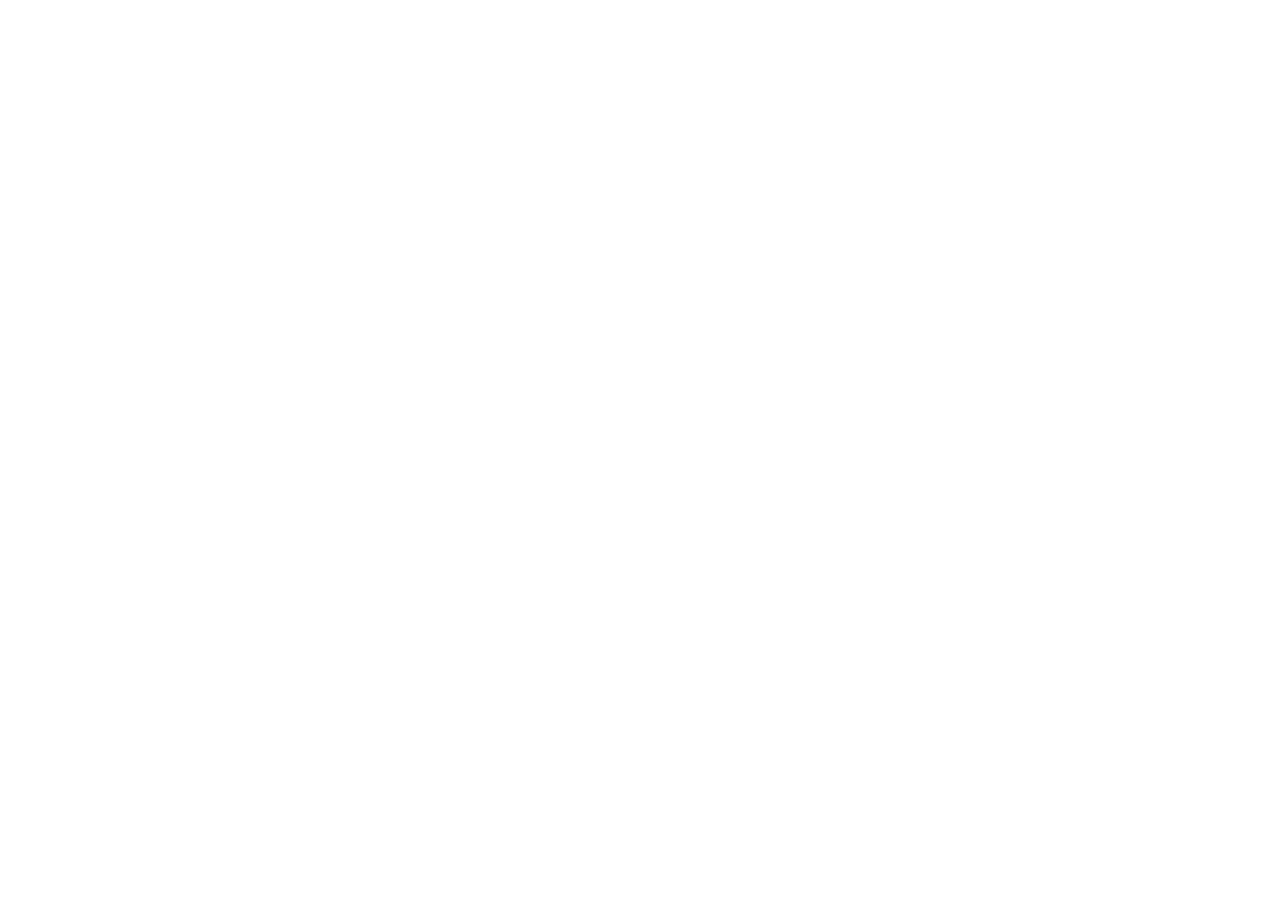
==== barcodefront/index.html @ 4c66da5a "BarcodeAPI_Spring" ====
<!DOCTYPE html>
<html lang="en">
  <head>
    <meta charset="UTF-8" />
    <meta name="viewport" content="width=device-width, initial-scale=1.0" />
    <title>QR Reader Test</title>
    <script src="./js/html5-qrcode.min.js"></script>
    <link rel="stylesheet" href="./css/style.css" />
  </head>
  <body>

    <main>
      <div id="reader"></div>
      <div id="result"></div>
    </main>

    <div id="logger"></div>

    <audio src="./audio/barcode.wav" id="barcode_audio"></audio>

    <script src="./js/stomp.umd.min.js"></script>
    <script src="./js/indexTEST.js"></script>
    
  </body>
</html>
---- barcodefront/css/style.css ----
*{
  margin: 0;
  padding: 0;
}

body{
  height: 100vh;
}

button[class="html5-qrcode-element"]{
  margin: 10px;
  background-color: #e74c3c;
  color: #fff;
  border: none;
  padding: 12px 24px;
  font-size: 20px;
  cursor: pointer;
  border-radius: 4px;
}

#reader {
  width: 100%;
  height: 100%;
  border: none !important;
  display: flex;
  flex-direction: column;
  align-items: center;
  justify-content: center;
}

main{
  height: 100%;
}
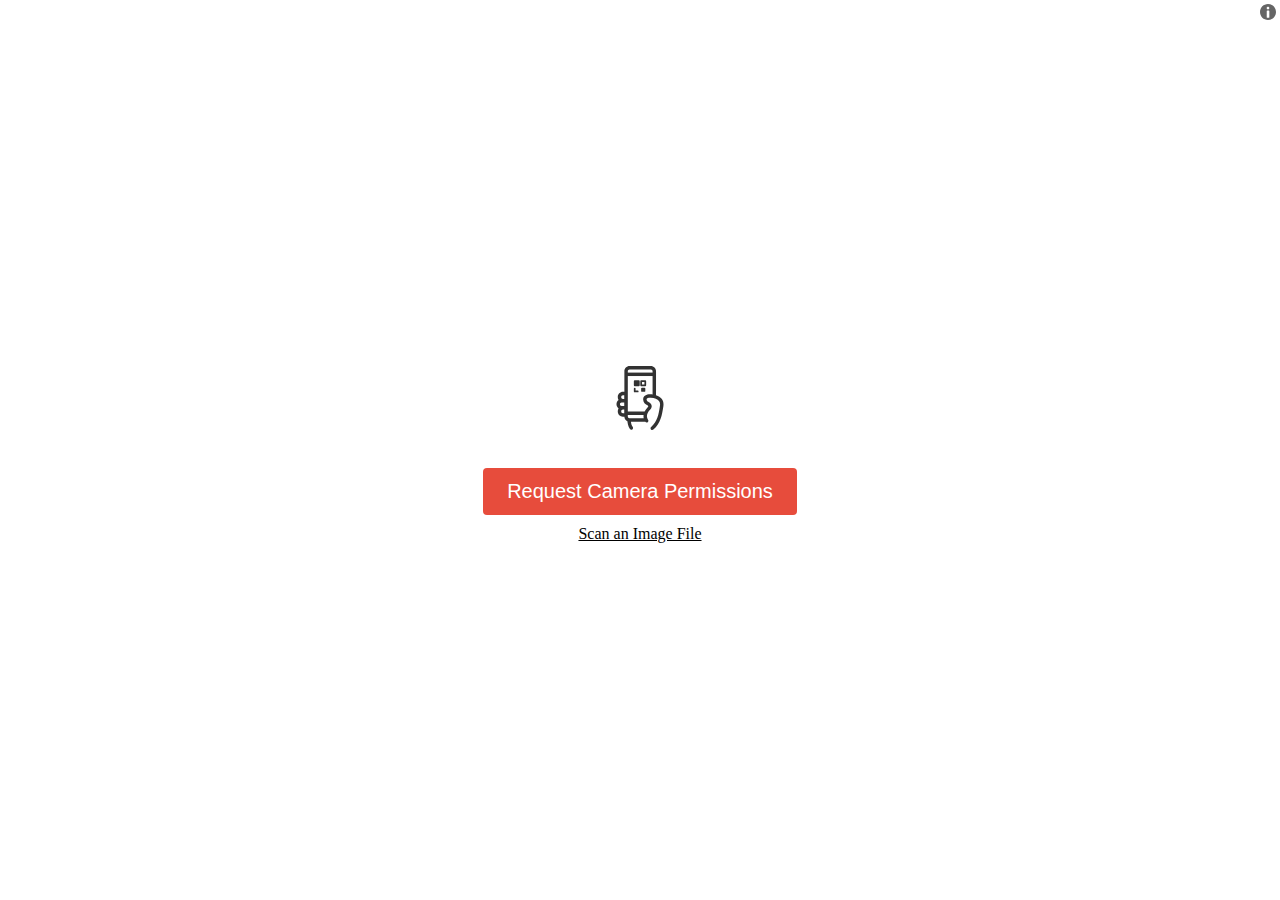
==== commit c30c5456: "Spring Migration almost completed" ====
--- a/barcodefront/index.html
+++ b/barcodefront/index.html
@@ -4,11 +4,10 @@
     <meta charset="UTF-8" />
     <meta name="viewport" content="width=device-width, initial-scale=1.0" />
     <title>QR Reader Test</title>
-    <script src="./js/html5-qrcode.min.js"></script>
+    <script src="./js/lib/html5-qrcode.min.js"></script>
     <link rel="stylesheet" href="./css/style.css" />
   </head>
   <body>
-
     <main>
       <div id="reader"></div>
       <div id="result"></div>
@@ -18,8 +17,7 @@
 
     <audio src="./audio/barcode.wav" id="barcode_audio"></audio>
 
-    <script src="./js/stomp.umd.min.js"></script>
+    <script src="./js/lib/stomp.umd.min.js"></script>
     <script src="./js/indexTEST.js"></script>
-    
   </body>
 </html>
